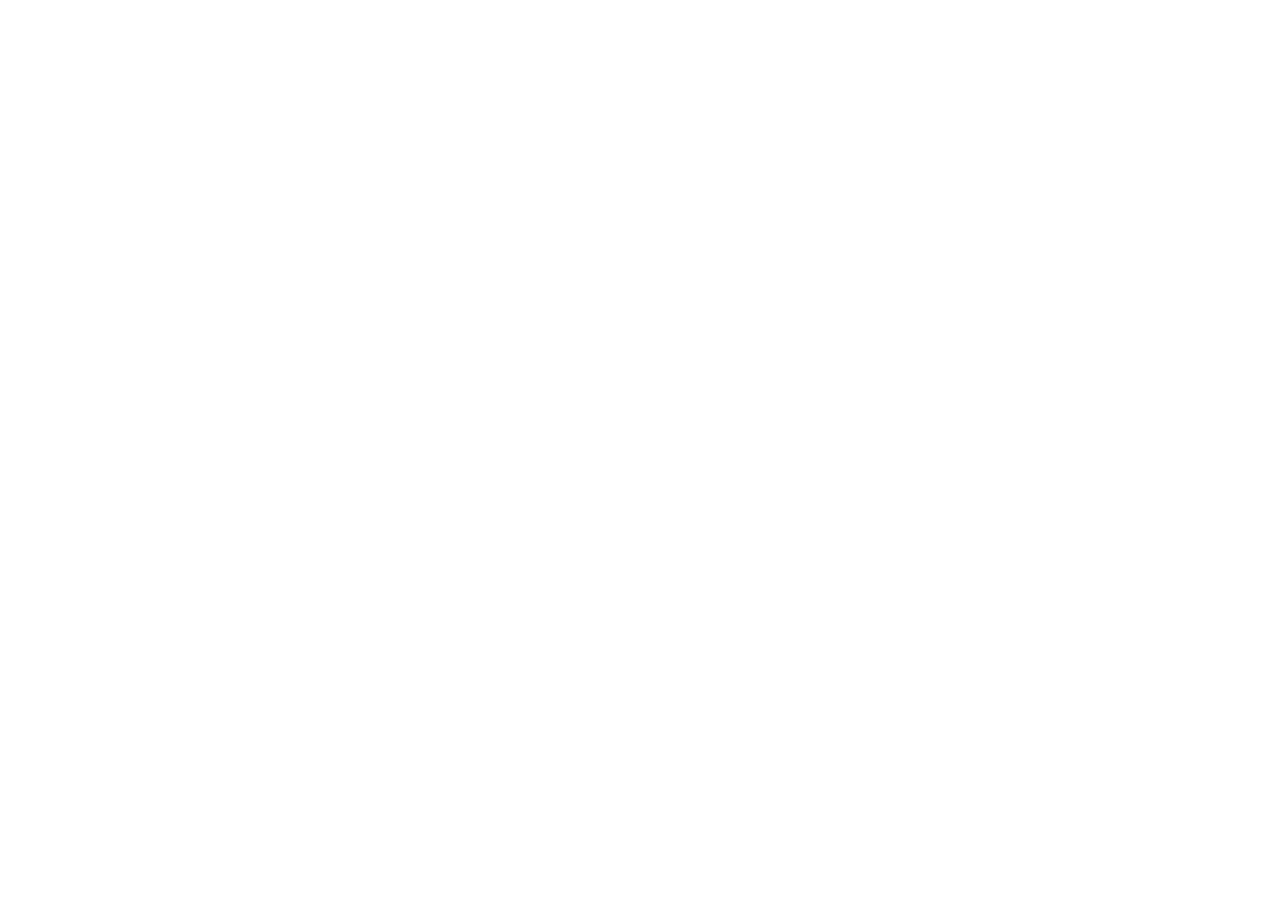
==== sabes/components/frontend/index.html @ 467f761f "feat(sabes): plan the optical-table UI, and land its layout model and canvas Stops the sidebar from " ====
<!doctype html>
<html>
<head>
<meta charset="utf-8">
<style>
  html, body { margin: 0; padding: 0; background: transparent;
    font-family: "Source Sans Pro", -apple-system, system-ui, sans-serif; }
  #stage { display: block; width: 100%; height: auto; }
  .hit { cursor: pointer; }
  .hit .body { transition: filter .12s ease, stroke-width .12s ease; }
  .hit:hover .body { filter: brightness(1.06); stroke-width: 2.6; }
  .hit.selected .body { stroke: #0F766E; stroke-width: 3; }
  .label { font-size: 11px; fill: #334155; pointer-events: none;
    user-select: none; text-anchor: middle; }
  .beam { pointer-events: none; }
  #empty { fill: transparent; cursor: crosshair; }
  .probe { pointer-events: none; }
</style>
</head>
<body>
<svg id="stage" xmlns="http://www.w3.org/2000/svg"></svg>

<script>
// ---------------------------------------------------------------------------
// Streamlit component protocol, implemented by hand.
//
// The official helper library is an npm package; the protocol underneath it is
// three postMessage shapes, so a build step buys nothing here. Doing it this way
// keeps the component a plain static folder that ships as package data and
// deploys with no toolchain.
// ---------------------------------------------------------------------------
const SVG_NS = "http://www.w3.org/2000/svg";

function send(type, extra) {
  window.parent.postMessage(
    Object.assign({isStreamlitMessage: true, type: type}, extra || {}), "*");
}

function setValue(value) {
  send("streamlit:setComponentValue", {value: value, dataType: "json"});
}

function setHeight(height) {
  send("streamlit:setFrameHeight", {height: height});
}

// Streamlit only reruns when the component's value CHANGES. Two identical
// clicks on the same optic would otherwise be swallowed, which reads as a
// broken UI, so every event carries a monotonic sequence number.
let seq = 0;
let selected = null;

function emit(payload) {
  seq += 1;
  payload.seq = seq;
  setValue(payload);
}

// ---------------------------------------------------------------------------
// Rendering
// ---------------------------------------------------------------------------
function el(name, attrs) {
  const node = document.createElementNS(SVG_NS, name);
  for (const key in attrs) {
    if (attrs[key] !== null && attrs[key] !== undefined) {
      node.setAttribute(key, attrs[key]);
    }
  }
  return node;
}

function drawShape(shape) {
  const kind = shape.kind || "rect";
  let body;
  if (kind === "rect") {
    body = el("rect", {
      x: shape.x - (shape.w || 0) / 2, y: shape.y - (shape.h || 0) / 2,
      width: shape.w, height: shape.h, rx: shape.rx || 2,
      fill: shape.fill || "#E2E8F0", stroke: shape.stroke || "#1F4E79",
      "stroke-width": shape.stroke_width || 1.6,
    });
    if (shape.angle) {
      body.setAttribute("transform",
        `rotate(${shape.angle} ${shape.x} ${shape.y})`);
    }
  } else if (kind === "circle") {
    body = el("circle", {
      cx: shape.x, cy: shape.y, r: shape.r || 6,
      fill: shape.fill || "#E2E8F0", stroke: shape.stroke || "#1F4E79",
      "stroke-width": shape.stroke_width || 1.6,
    });
  } else if (kind === "path") {
    body = el("polyline", {
      points: (shape.points || []).map(p => p.join(",")).join(" "),
      fill: "none", stroke: shape.stroke || "#E8873A",
      "stroke-width": shape.width || 3,
      "stroke-linecap": "round", "stroke-linejoin": "round",
      "stroke-dasharray": shape.dash || null,
      opacity: shape.opacity === undefined ? 1 : shape.opacity,
    });
  } else {
    return null;
  }
  body.setAttribute("class", "body");
  return body;
}

function render(spec) {
  const stage = document.getElementById("stage");
  while (stage.firstChild) stage.removeChild(stage.firstChild);

  const width = spec.width || 900;
  const height = spec.height || 360;
  stage.setAttribute("viewBox", `0 0 ${width} ${height}`);
  stage.setAttribute("preserveAspectRatio", "xMidYMid meet");

  if (spec.background) {
    stage.appendChild(el("rect", {
      x: 0, y: 0, width: width, height: height,
      fill: spec.background, rx: 6,
    }));
  }

  // Full-area target underneath everything: a click that hits no optic is a
  // point on the table, which is how instrument heads get placed.
  const empty = el("rect", {id: "empty", x: 0, y: 0, width: width, height: height});
  stage.appendChild(empty);

  (spec.shapes || []).forEach(shape => {
    const body = drawShape(shape);
    if (!body) return;
    if (!shape.clickable) {
      body.setAttribute("class", "body beam");
      stage.appendChild(body);
      if (shape.label) stage.appendChild(labelFor(shape));
      return;
    }
    const group = el("g", {class: "hit" + (shape.id === selected ? " selected" : "")});
    group.appendChild(body);
    if (shape.label) group.appendChild(labelFor(shape));
    const title = el("title", {});
    title.textContent = shape.title || shape.label || shape.id;
    group.appendChild(title);
    group.addEventListener("click", event => {
      event.stopPropagation();
      selected = shape.id;
      render(lastSpec);
      emit({kind: "optic", id: shape.id});
    });
    stage.appendChild(group);
  });

  if (spec.probe) {
    const probe = el("g", {class: "probe"});
    probe.appendChild(el("circle", {
      cx: spec.probe[0], cy: spec.probe[1], r: 7,
      fill: "none", stroke: "#0F766E", "stroke-width": 2,
    }));
    probe.appendChild(el("line", {
      x1: spec.probe[0] - 11, y1: spec.probe[1],
      x2: spec.probe[0] + 11, y2: spec.probe[1],
      stroke: "#0F766E", "stroke-width": 1.4,
    }));
    probe.appendChild(el("line", {
      x1: spec.probe[0], y1: spec.probe[1] - 11,
      x2: spec.probe[0], y2: spec.probe[1] + 11,
      stroke: "#0F766E", "stroke-width": 1.4,
    }));
    stage.appendChild(probe);
  }

  empty.addEventListener("click", event => {
    const point = toSpecCoords(stage, event);
    selected = null;
    emit({kind: "point", x: point.x, y: point.y});
  });

  setHeight(Math.ceil(stage.getBoundingClientRect().height) + 4);
}

function labelFor(shape) {
  const node = el("text", {
    x: shape.x, y: shape.y + (shape.label_dy === undefined ? -10 : shape.label_dy),
    class: "label",
  });
  node.textContent = shape.label;
  return node;
}

// Screen pixels -> spec coordinates, so a click means the same thing no matter
// how the browser scaled the SVG.
function toSpecCoords(svg, event) {
  const point = svg.createSVGPoint();
  point.x = event.clientX;
  point.y = event.clientY;
  const local = point.matrixTransform(svg.getScreenCTM().inverse());
  return {x: Math.round(local.x * 100) / 100, y: Math.round(local.y * 100) / 100};
}

// ---------------------------------------------------------------------------
// Wiring
// ---------------------------------------------------------------------------
let lastSpec = {};

window.addEventListener("message", event => {
  if (!event.data || event.data.type !== "streamlit:render") return;
  const args = event.data.args || {};
  lastSpec = args.spec || {};
  if (args.selected !== undefined) selected = args.selected;
  render(lastSpec);
});

window.addEventListener("resize", () => {
  const stage = document.getElementById("stage");
  if (stage.getBoundingClientRect().height) {
    setHeight(Math.ceil(stage.getBoundingClientRect().height) + 4);
  }
});

send("streamlit:componentReady", {apiVersion: 1});
</script>
</body>
</html>
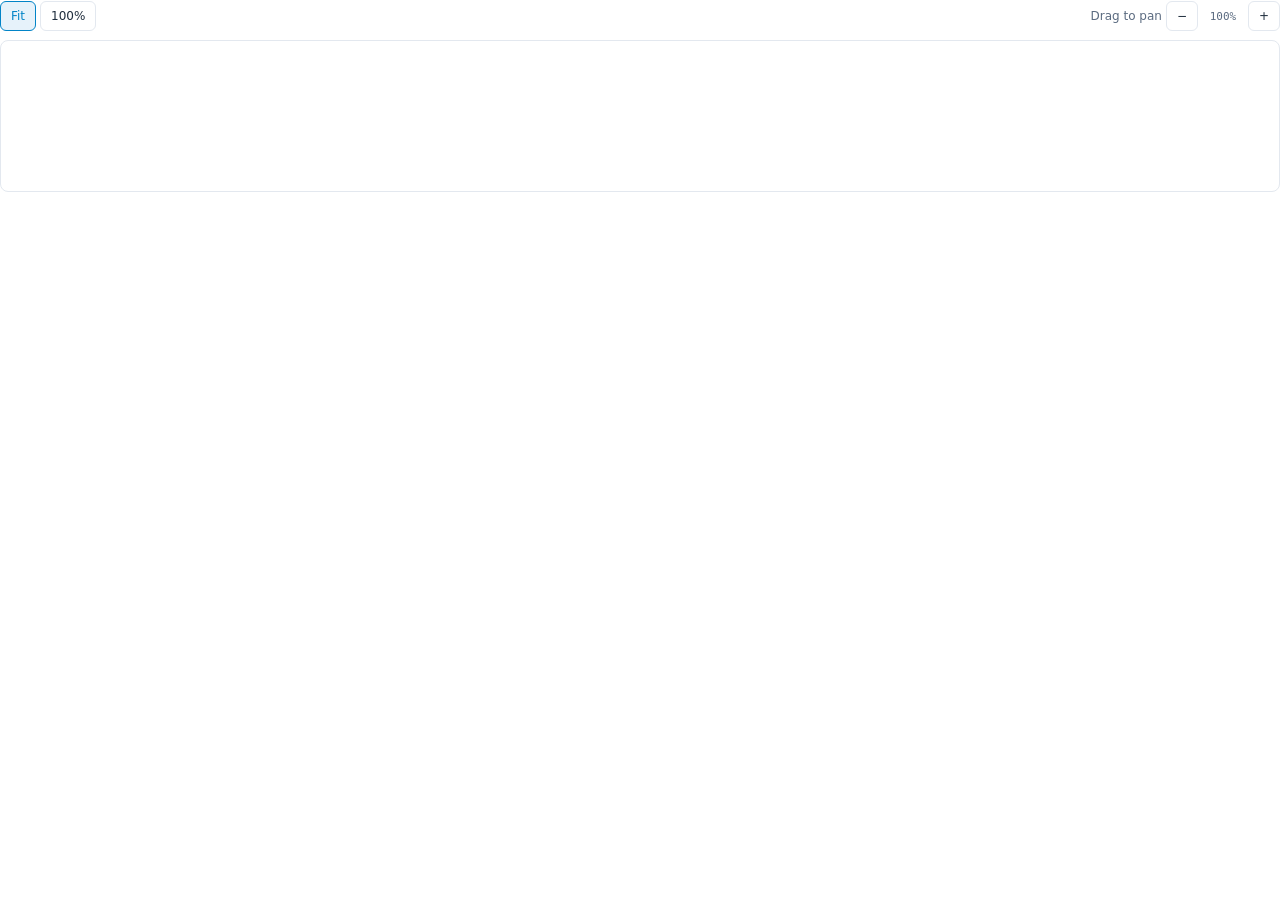
==== commit 68298ce2: "feat(sabes): finish table and archive research" ====
--- a/sabes/components/frontend/index.html
+++ b/sabes/components/frontend/index.html
@@ -3,220 +3,470 @@
 <head>
 <meta charset="utf-8">
 <style>
+  :root {
+    --g-surface: #FFFFFF; --g-ground: #F5F7FA; --g-ink: #0E1726;
+    --g-ink-2: #1F2D3D; --g-muted: #5B6B80; --g-line: #E3E8EF;
+    --g-accent: #0284C7; --g-accent-soft: #E6F2FA;
+    --g-font-sans: "IBM Plex Sans", -apple-system, "Segoe UI", system-ui, sans-serif;
+    --g-font-mono: "IBM Plex Mono", ui-monospace, Consolas, monospace;
+  }
+  * { box-sizing: border-box; }
   html, body { margin: 0; padding: 0; background: transparent;
-    font-family: "Source Sans Pro", -apple-system, system-ui, sans-serif; }
-  #stage { display: block; width: 100%; height: auto; }
-  .hit { cursor: pointer; }
-  .hit .body { transition: filter .12s ease, stroke-width .12s ease; }
-  .hit:hover .body { filter: brightness(1.06); stroke-width: 2.6; }
-  .hit.selected .body { stroke: #0F766E; stroke-width: 3; }
-  .label { font-size: 11px; fill: #334155; pointer-events: none;
-    user-select: none; text-anchor: middle; }
-  .beam { pointer-events: none; }
+    font-family: var(--g-font-sans); color: var(--g-ink-2); }
+  .toolbar { display: flex; align-items: center; justify-content: space-between;
+    gap: 8px; min-height: 40px; padding: 0 0 8px; font-size: 12px; }
+  .toolbar-group { display: flex; align-items: center; gap: 4px; }
+  .toolbar button { appearance: none; border: 1px solid var(--g-line);
+    border-radius: 6px; background: var(--g-surface); color: var(--g-ink-2);
+    font: 500 12px/1 var(--g-font-sans); min-height: 30px;
+    padding: 7px 10px; cursor: pointer; }
+  .toolbar button:hover { background: var(--g-ground); }
+  .toolbar button[aria-pressed="true"] { color: var(--g-accent);
+    border-color: var(--g-accent); background: var(--g-accent-soft); }
+  .toolbar button:disabled { opacity: .45; cursor: default; }
+  .toolbar button:focus-visible, #viewport:focus-visible {
+    outline: 2px solid var(--g-accent); outline-offset: 2px; }
+  #zoom-value { min-width: 42px; text-align: center;
+    font: 500 11px/1 var(--g-font-mono); color: var(--g-muted); }
+  #pan-hint { color: var(--g-muted); white-space: nowrap; }
+  #viewport { overflow: auto; border: 1px solid var(--g-line); border-radius: 8px;
+    background: var(--g-surface); overscroll-behavior: contain;
+    touch-action: pan-x pan-y pinch-zoom; scrollbar-width: thin; position: relative; }
+  #viewport.can-pan { cursor: grab; }
+  #viewport.panning { cursor: grabbing; user-select: none; }
+  #stage { display: block; max-width: none; flex: none; margin-inline: auto; }
+  .hit { cursor: pointer; outline: none; }
+  .body, .beam, .probe { pointer-events: none; }
+  .hit .body { transition: stroke-width .12s ease; }
+  .hit:hover > .body { stroke-width: 2; }
+  .focus-ring { fill: none; stroke: var(--g-accent); stroke-width: 1.8;
+    opacity: 0; pointer-events: none; }
+  .hit.selected .focus-ring { opacity: .7; }
+  .hit:focus-visible .focus-ring { opacity: 1; stroke-width: 2.4; }
+  .label { font: 500 12px var(--g-font-sans); fill: var(--g-ink-2);
+    pointer-events: none; user-select: none; text-anchor: middle; }
+  .label.clickable-label { pointer-events: visiblePainted; cursor: pointer; }
   #empty { fill: transparent; cursor: crosshair; }
-  .probe { pointer-events: none; }
+  @media (max-width: 450px) { #pan-hint { display: none; }
+    .toolbar button { min-height: 34px; padding: 8px 10px; } }
 </style>
 </head>
 <body>
-<svg id="stage" xmlns="http://www.w3.org/2000/svg"></svg>
-
+<div class="toolbar" role="toolbar" aria-label="Optical table view">
+  <div class="toolbar-group">
+    <button id="fit" type="button" aria-pressed="true" title="Show the entire table">Fit</button>
+    <button id="actual" type="button" aria-pressed="false" title="Read labels at their original size">100%</button>
+  </div>
+  <div class="toolbar-group">
+    <span id="pan-hint">Drag to pan</span>
+    <button id="zoom-out" type="button" aria-label="Zoom out">−</button>
+    <output id="zoom-value" aria-label="Table zoom">100%</output>
+    <button id="zoom-in" type="button" aria-label="Zoom in">+</button>
+  </div>
+</div>
+<div id="viewport" tabindex="0" role="region" aria-label="Optical table. Use the view controls to zoom; scroll or drag to pan.">
+  <svg id="stage" xmlns="http://www.w3.org/2000/svg" aria-label="Optical table schematic"></svg>
+</div>
 <script>
-// ---------------------------------------------------------------------------
-// Streamlit component protocol, implemented by hand.
-//
-// The official helper library is an npm package; the protocol underneath it is
-// three postMessage shapes, so a build step buys nothing here. Doing it this way
-// keeps the component a plain static folder that ships as package data and
-// deploys with no toolchain.
-// ---------------------------------------------------------------------------
+// Plain Streamlit component protocol: no frontend build or external runtime.
 const SVG_NS = "http://www.w3.org/2000/svg";
+const stage = document.getElementById("stage");
+const viewport = document.getElementById("viewport");
+let seq = 0;
+const instance = globalThis.crypto?.randomUUID?.() ||
+  Date.now().toString(36) + Math.random().toString(36).slice(2);
+let selected = null;
+let lastSpec = {};
+let viewKey = "optical-table";
+let mode = "fit";
+let scale = 1;
+let lastHeight = 0;
+let lastAvailableWidth = 0;
+let drag = null;
+let suppressClickUntil = 0;
+let viewState = {};
+try { viewState = JSON.parse(sessionStorage.getItem("sabes-table-view") || "{}"); }
+catch (_) { viewState = {}; }
 
 function send(type, extra) {
   window.parent.postMessage(
     Object.assign({isStreamlitMessage: true, type: type}, extra || {}), "*");
 }
-
 function setValue(value) {
   send("streamlit:setComponentValue", {value: value, dataType: "json"});
 }
-
-function setHeight(height) {
-  send("streamlit:setFrameHeight", {height: height});
-}
-
-// Streamlit only reruns when the component's value CHANGES. Two identical
-// clicks on the same optic would otherwise be swallowed, which reads as a
-// broken UI, so every event carries a monotonic sequence number.
-let seq = 0;
-let selected = null;
-
+function setHeight(height) { send("streamlit:setFrameHeight", {height: height}); }
 function emit(payload) {
   seq += 1;
   payload.seq = seq;
+  payload.instance = instance;
   setValue(payload);
 }
-
-// ---------------------------------------------------------------------------
-// Rendering
-// ---------------------------------------------------------------------------
 function el(name, attrs) {
   const node = document.createElementNS(SVG_NS, name);
   for (const key in attrs) {
-    if (attrs[key] !== null && attrs[key] !== undefined) {
-      node.setAttribute(key, attrs[key]);
-    }
+    if (attrs[key] !== null && attrs[key] !== undefined) node.setAttribute(key, attrs[key]);
   }
   return node;
+}
+
+// Fonts use the same self-hosted assets as the parent application.
+try {
+  const base = new URL(window.parent.location.href);
+  base.search = ""; base.hash = "";
+  if (!base.pathname.endsWith("/")) base.pathname += "/";
+  const fontStyle = document.createElement("style");
+  fontStyle.textContent = [
+    ["IBM Plex Sans", "ibm-plex-sans-latin-400-normal.woff2", 400],
+    ["IBM Plex Sans", "ibm-plex-sans-latin-500-normal.woff2", 500],
+    ["IBM Plex Sans", "ibm-plex-sans-latin-600-normal.woff2", 600],
+    ["IBM Plex Mono", "ibm-plex-mono-latin-500-normal.woff2", 500],
+  ].map(([family, file, weight]) =>
+    `@font-face{font-family:"${family}";font-style:normal;font-weight:${weight};font-display:swap;src:url("${new URL("app/static/fonts/" + file, base)}") format("woff2");}`
+  ).join("\n");
+  document.head.appendChild(fontStyle);
+} catch (_) { /* The existing system-font stack remains usable. */ }
+
+function applyTheme(args) {
+  Object.entries(args.theme || {}).forEach(([name, value]) =>
+    document.documentElement.style.setProperty("--g-" + name, value));
+  if (args.font_sans) document.documentElement.style.setProperty("--g-font-sans", args.font_sans);
+  if (args.font_mono) document.documentElement.style.setProperty("--g-font-mono", args.font_mono);
+}
+
+// Sub-primitives stay inside the glyph transform; labels never rotate.
+function drawPart(part, cx, cy) {
+  const kind = part.kind || "rect";
+  const attrs = {
+    fill: part.fill || "none", stroke: part.stroke || "none",
+    "stroke-width": part.stroke_width || 1,
+    opacity: part.opacity === undefined ? 1 : part.opacity,
+  };
+  if (kind === "rect") return el("rect", Object.assign(attrs, {
+    x: cx + (part.dx || 0) - (part.w || 0) / 2,
+    y: cy + (part.dy || 0) - (part.h || 0) / 2,
+    width: part.w, height: part.h, rx: part.rx || 0,
+  }));
+  if (kind === "circle") return el("circle", Object.assign(attrs, {
+    cx: cx + (part.dx || 0), cy: cy + (part.dy || 0), r: part.r || 3,
+  }));
+  if (kind === "ellipse") return el("ellipse", Object.assign(attrs, {
+    cx: cx + (part.dx || 0), cy: cy + (part.dy || 0),
+    rx: part.rx || 3, ry: part.ry || 3,
+  }));
+  if (kind === "line") return el("line", Object.assign(attrs, {
+    x1: cx + part.x1, y1: cy + part.y1, x2: cx + part.x2, y2: cy + part.y2,
+    stroke: part.stroke || "#3B4A5E", "stroke-width": part.stroke_width || 1.2,
+    "stroke-linecap": "round",
+  }));
+  if (kind === "path") return el("path", Object.assign(attrs, {
+    d: part.d || "", transform: `translate(${cx} ${cy})`,
+    "stroke-linecap": "round", "stroke-linejoin": "round",
+  }));
+  return null;
 }
 
 function drawShape(shape) {
   const kind = shape.kind || "rect";
+  const attrs = {
+    fill: shape.fill || "#E3E8EF", stroke: shape.stroke || "#3B4A5E",
+    "stroke-width": shape.stroke_width || 1.6,
+  };
   let body;
-  if (kind === "rect") {
-    body = el("rect", {
-      x: shape.x - (shape.w || 0) / 2, y: shape.y - (shape.h || 0) / 2,
-      width: shape.w, height: shape.h, rx: shape.rx || 2,
-      fill: shape.fill || "#E2E8F0", stroke: shape.stroke || "#1F4E79",
-      "stroke-width": shape.stroke_width || 1.6,
-    });
-    if (shape.angle) {
-      body.setAttribute("transform",
-        `rotate(${shape.angle} ${shape.x} ${shape.y})`);
-    }
-  } else if (kind === "circle") {
-    body = el("circle", {
-      cx: shape.x, cy: shape.y, r: shape.r || 6,
-      fill: shape.fill || "#E2E8F0", stroke: shape.stroke || "#1F4E79",
-      "stroke-width": shape.stroke_width || 1.6,
-    });
-  } else if (kind === "path") {
-    body = el("polyline", {
-      points: (shape.points || []).map(p => p.join(",")).join(" "),
-      fill: "none", stroke: shape.stroke || "#E8873A",
-      "stroke-width": shape.width || 3,
-      "stroke-linecap": "round", "stroke-linejoin": "round",
-      "stroke-dasharray": shape.dash || null,
-      opacity: shape.opacity === undefined ? 1 : shape.opacity,
-    });
-  } else {
-    return null;
-  }
-  body.setAttribute("class", "body");
-  return body;
+  if (kind === "rect") body = el("rect", Object.assign(attrs, {
+    x: shape.x - (shape.w || 0) / 2, y: shape.y - (shape.h || 0) / 2,
+    width: shape.w, height: shape.h, rx: shape.rx === undefined ? 2 : shape.rx,
+  }));
+  else if (kind === "circle") body = el("circle", Object.assign(attrs, {
+    cx: shape.x, cy: shape.y, r: shape.r || 6,
+  }));
+  else if (kind === "ellipse") body = el("ellipse", Object.assign(attrs, {
+    cx: shape.x, cy: shape.y, rx: shape.rx || 6, ry: shape.ry || 6,
+  }));
+  else if (kind === "path") body = el("polyline", {
+    points: (shape.points || []).map(p => p.join(",")).join(" "),
+    fill: "none", stroke: shape.stroke || "#E8873A", "stroke-width": shape.width || 3,
+    "stroke-linecap": "round", "stroke-linejoin": "round",
+    "stroke-dasharray": shape.dash || null,
+    opacity: shape.opacity === undefined ? 1 : shape.opacity,
+  });
+  else return null;
+  if (shape.opacity !== undefined && kind !== "path") body.setAttribute("opacity", shape.opacity);
+  const group = el("g", {class: kind === "path" ? "beam" : "body",
+    "data-node-id": kind === "path" ? null : shape.id});
+  group.appendChild(body);
+  (shape.parts || []).forEach(part => {
+    const primitive = drawPart(part, shape.x, shape.y);
+    if (primitive) group.appendChild(primitive);
+  });
+  if (shape.angle && kind !== "path") group.setAttribute("transform",
+    `rotate(${shape.angle} ${shape.x} ${shape.y})`);
+  return group;
+}
+
+function drawGrid(spec) {
+  const pitch = spec.grid;
+  if (!pitch) return;
+  const dots = [];
+  for (let x = pitch; x < spec.width; x += pitch) {
+    for (let y = pitch; y < spec.height; y += pitch) dots.push(`M${x} ${y}h0.5`);
+  }
+  stage.appendChild(el("path", {
+    d: dots.join(""), stroke: spec.grid_color || "#CBD5E1",
+    "stroke-width": 1.2, "stroke-linecap": "round", opacity: 0.38,
+    "pointer-events": "none",
+  }));
+}
+
+function labelFor(shape) {
+  const node = el("text", {
+    x: shape.x + (shape.label_dx || 0),
+    y: shape.y + (shape.label_dy == null ? -10 : shape.label_dy),
+    class: "label" + (shape.clickable ? " clickable-label" : ""),
+    "text-anchor": shape.label_anchor || "middle", "aria-hidden": "true",
+    "data-node-id": shape.id,
+  });
+  // Inline style overrides the shared default for explicit side labels.
+  node.style.textAnchor = shape.label_anchor || "middle";
+  node.textContent = shape.label;
+  if (shape.clickable) node.addEventListener("click", event => {
+    event.stopPropagation();
+    if (Date.now() >= suppressClickUntil) activate(shape);
+  });
+  return node;
+}
+
+function glyphBounds(shape) {
+  const w = shape.w || (shape.rx || shape.r || 8) * 2;
+  const h = shape.h || (shape.ry || shape.r || 8) * 2;
+  const angle = (shape.angle || 0) * Math.PI / 180;
+  return {
+    w: Math.abs(w * Math.cos(angle)) + Math.abs(h * Math.sin(angle)),
+    h: Math.abs(w * Math.sin(angle)) + Math.abs(h * Math.cos(angle)),
+  };
+}
+
+function activate(shape) {
+  selected = shape.id;
+  saveView();
+  stage.querySelectorAll(".hit").forEach(node => {
+    const active = node.dataset.opticId === shape.id;
+    node.classList.toggle("selected", active);
+    node.setAttribute("aria-pressed", active ? "true" : "false");
+  });
+  emit({kind: "optic", id: shape.id});
 }
 
 function render(spec) {
-  const stage = document.getElementById("stage");
+  const focused = document.activeElement && document.activeElement.dataset.opticId;
+  const left = viewport.scrollLeft, top = viewport.scrollTop;
   while (stage.firstChild) stage.removeChild(stage.firstChild);
-
-  const width = spec.width || 900;
-  const height = spec.height || 360;
+  const width = spec.width || 900, height = spec.height || 360;
   stage.setAttribute("viewBox", `0 0 ${width} ${height}`);
-  stage.setAttribute("preserveAspectRatio", "xMidYMid meet");
-
-  if (spec.background) {
-    stage.appendChild(el("rect", {
-      x: 0, y: 0, width: width, height: height,
-      fill: spec.background, rx: 6,
-    }));
-  }
-
-  // Full-area target underneath everything: a click that hits no optic is a
-  // point on the table, which is how instrument heads get placed.
-  const empty = el("rect", {id: "empty", x: 0, y: 0, width: width, height: height});
+  stage.setAttribute("preserveAspectRatio", "xMinYMin meet");
+  stage.appendChild(el("rect", {x: 0, y: 0, width, height,
+    fill: spec.background || "#FFFFFF", "pointer-events": "none"}));
+  drawGrid(spec);
+  const empty = el("rect", {id: "empty", x: 0, y: 0, width, height});
   stage.appendChild(empty);
-
+  const pointTargets = [empty];
+  const labels = [];
   (spec.shapes || []).forEach(shape => {
     const body = drawShape(shape);
     if (!body) return;
     if (!shape.clickable) {
-      body.setAttribute("class", "body beam");
+      if (shape.kind !== "path" && shape.id) {
+        const title = el("title", {});
+        title.textContent = shape.title || shape.label || shape.id;
+        body.appendChild(title);
+        body.style.pointerEvents = "visiblePainted";
+        pointTargets.push(body);
+      }
       stage.appendChild(body);
-      if (shape.label) stage.appendChild(labelFor(shape));
+      if (shape.label) labels.push(labelFor(shape));
       return;
     }
-    const group = el("g", {class: "hit" + (shape.id === selected ? " selected" : "")});
+    const group = el("g", {
+      class: "hit" + (shape.id === selected ? " selected" : ""),
+      role: "button", tabindex: "0", "aria-label": shape.label || shape.id,
+      "aria-pressed": shape.id === selected ? "true" : "false",
+      "data-optic-id": shape.id,
+    });
+    const bounds = glyphBounds(shape);
+    group.appendChild(el("rect", {
+      x: shape.x - Math.max(bounds.w + 4, 28) / 2,
+      y: shape.y - Math.max(bounds.h + 4, 28) / 2,
+      width: Math.max(bounds.w + 4, 28), height: Math.max(bounds.h + 4, 28),
+      fill: "transparent", "pointer-events": "all", rx: 3, class: "hit-target",
+    }));
     group.appendChild(body);
-    if (shape.label) group.appendChild(labelFor(shape));
+    group.appendChild(el("rect", {
+      x: shape.x - bounds.w / 2 - 4, y: shape.y - bounds.h / 2 - 4,
+      width: bounds.w + 8, height: bounds.h + 8, rx: 4, class: "focus-ring",
+    }));
     const title = el("title", {});
     title.textContent = shape.title || shape.label || shape.id;
     group.appendChild(title);
     group.addEventListener("click", event => {
       event.stopPropagation();
-      selected = shape.id;
-      render(lastSpec);
-      emit({kind: "optic", id: shape.id});
+      if (Date.now() >= suppressClickUntil) activate(shape);
     });
+    group.addEventListener("keydown", event => {
+      if (event.key === "Enter" || event.key === " ") {
+        event.preventDefault(); event.stopPropagation(); activate(shape);
+      }
+    });
+    group.addEventListener("focus", () => group.scrollIntoView({block: "nearest", inline: "nearest"}));
     stage.appendChild(group);
-  });
-
+    if (shape.label) labels.push(labelFor(shape));
+  });
+  // One final label layer keeps text unrotated and independent of muted glyphs.
+  labels.forEach(label => stage.appendChild(label));
   if (spec.probe) {
     const probe = el("g", {class: "probe"});
-    probe.appendChild(el("circle", {
-      cx: spec.probe[0], cy: spec.probe[1], r: 7,
-      fill: "none", stroke: "#0F766E", "stroke-width": 2,
-    }));
-    probe.appendChild(el("line", {
-      x1: spec.probe[0] - 11, y1: spec.probe[1],
-      x2: spec.probe[0] + 11, y2: spec.probe[1],
-      stroke: "#0F766E", "stroke-width": 1.4,
-    }));
-    probe.appendChild(el("line", {
-      x1: spec.probe[0], y1: spec.probe[1] - 11,
-      x2: spec.probe[0], y2: spec.probe[1] + 11,
-      stroke: "#0F766E", "stroke-width": 1.4,
-    }));
+    probe.appendChild(el("circle", {cx: spec.probe[0], cy: spec.probe[1], r: 7,
+      fill: "none", stroke: "var(--g-accent)", "stroke-width": 2}));
+    [[-11, 0, 11, 0], [0, -11, 0, 11]].forEach(([x1, y1, x2, y2]) =>
+      probe.appendChild(el("line", {x1: spec.probe[0] + x1, y1: spec.probe[1] + y1,
+        x2: spec.probe[0] + x2, y2: spec.probe[1] + y2,
+        stroke: "var(--g-accent)", "stroke-width": 1.4})));
     stage.appendChild(probe);
   }
-
-  empty.addEventListener("click", event => {
+  const placeProbe = event => {
+    if (Date.now() < suppressClickUntil) return;
     const point = toSpecCoords(stage, event);
     selected = null;
+    stage.querySelectorAll(".hit.selected").forEach(node => {
+      node.classList.remove("selected"); node.setAttribute("aria-pressed", "false");
+    });
+    saveView();
     emit({kind: "point", x: point.x, y: point.y});
-  });
-
-  setHeight(Math.ceil(stage.getBoundingClientRect().height) + 4);
-}
-
-function labelFor(shape) {
-  const node = el("text", {
-    x: shape.x, y: shape.y + (shape.label_dy === undefined ? -10 : shape.label_dy),
-    class: "label",
-  });
-  node.textContent = shape.label;
-  return node;
-}
-
-// Screen pixels -> spec coordinates, so a click means the same thing no matter
-// how the browser scaled the SVG.
+  };
+  pointTargets.forEach(target => target.addEventListener("click", placeProbe));
+  applyView();
+  viewport.scrollLeft = left; viewport.scrollTop = top;
+  if (focused) {
+    const target = Array.from(stage.querySelectorAll(".hit")).find(node => node.dataset.opticId === focused);
+    if (target) target.focus({preventScroll: true});
+  }
+  reportHeight();
+}
+
+// Inverse CTM includes SVG scaling, viewport scrolling and browser zoom.
 function toSpecCoords(svg, event) {
   const point = svg.createSVGPoint();
-  point.x = event.clientX;
-  point.y = event.clientY;
+  point.x = event.clientX; point.y = event.clientY;
   const local = point.matrixTransform(svg.getScreenCTM().inverse());
   return {x: Math.round(local.x * 100) / 100, y: Math.round(local.y * 100) / 100};
 }
 
-// ---------------------------------------------------------------------------
-// Wiring
-// ---------------------------------------------------------------------------
-let lastSpec = {};
+function saveView() {
+  viewState[viewKey] = {mode, left: viewport.scrollLeft, top: viewport.scrollTop};
+  try { sessionStorage.setItem("sabes-table-view", JSON.stringify(viewState)); }
+  catch (_) { /* View controls still work when storage is unavailable. */ }
+}
+function applyView() {
+  const width = lastSpec.width || 900, height = lastSpec.height || 360;
+  const available = Math.max(1, viewport.clientWidth);
+  lastAvailableWidth = available;
+  let screenHeight = 900;
+  try { screenHeight = window.parent.innerHeight || screenHeight; } catch (_) {}
+  const limit = Math.max(260, Math.min(760, screenHeight * .78));
+  scale = mode === "fit" ? Math.min(available / width, limit / height) : Number(mode);
+  stage.style.width = `${width * scale}px`;
+  stage.style.height = `${height * scale}px`;
+  viewport.style.height = `${Math.min(height * scale + 2, limit)}px`;
+  viewport.classList.toggle("can-pan", width * scale > available + 1 || height * scale > limit);
+  document.getElementById("fit").setAttribute("aria-pressed", mode === "fit" ? "true" : "false");
+  document.getElementById("actual").setAttribute("aria-pressed", mode === 1 ? "true" : "false");
+  document.getElementById("zoom-value").textContent = `${Math.round(scale * 100)}%`;
+  document.getElementById("zoom-out").disabled = scale <= .25;
+  document.getElementById("zoom-in").disabled = scale >= 2;
+  reportHeight();
+}
+function changeZoom(next) {
+  const centerX = (viewport.scrollLeft + viewport.clientWidth / 2) / scale;
+  const centerY = (viewport.scrollTop + viewport.clientHeight / 2) / scale;
+  mode = next === "fit" ? "fit" : Math.min(2, Math.max(.25, Number(next)));
+  applyView();
+  viewport.scrollLeft = mode === "fit" ? 0 : centerX * scale - viewport.clientWidth / 2;
+  viewport.scrollTop = mode === "fit" ? 0 : centerY * scale - viewport.clientHeight / 2;
+  saveView();
+}
+document.getElementById("fit").addEventListener("click", () => changeZoom("fit"));
+document.getElementById("actual").addEventListener("click", () => changeZoom(1));
+document.getElementById("zoom-in").addEventListener("click", () => changeZoom(scale * 1.25));
+document.getElementById("zoom-out").addEventListener("click", () => changeZoom(scale / 1.25));
+viewport.addEventListener("scroll", saveView, {passive: true});
+viewport.addEventListener("pointerdown", event => {
+  if (event.button !== 0) return;
+  drag = {id: event.pointerId, x: event.clientX, y: event.clientY,
+    left: viewport.scrollLeft, top: viewport.scrollTop,
+    mouse: event.pointerType === "mouse", moved: false};
+});
+viewport.addEventListener("pointermove", event => {
+  if (!drag || event.pointerId !== drag.id) return;
+  if (drag.mouse && event.buttons === 0) { finishDrag(); return; }
+  if (Math.hypot(event.clientX - drag.x, event.clientY - drag.y) > 5) drag.moved = true;
+  if (!drag.moved) return;
+  suppressClickUntil = Date.now() + 300;
+  if (drag.mouse && viewport.classList.contains("can-pan")) {
+    viewport.classList.add("panning");
+    viewport.setPointerCapture(event.pointerId);
+    viewport.scrollLeft = drag.left - (event.clientX - drag.x);
+    viewport.scrollTop = drag.top - (event.clientY - drag.y);
+    event.preventDefault();
+  }
+});
+function finishDrag() {
+  if (drag && drag.moved) suppressClickUntil = Date.now() + 300;
+  drag = null; viewport.classList.remove("panning"); saveView();
+}
+viewport.addEventListener("pointerup", finishDrag);
+viewport.addEventListener("pointercancel", finishDrag);
+viewport.addEventListener("lostpointercapture", finishDrag);
+viewport.addEventListener("keydown", event => {
+  if (event.target !== viewport) return;
+  const directions = {ArrowLeft: [-60, 0], ArrowRight: [60, 0], ArrowUp: [0, -60], ArrowDown: [0, 60]};
+  if (directions[event.key]) {
+    event.preventDefault(); viewport.scrollBy(...directions[event.key]);
+  }
+});
 
 window.addEventListener("message", event => {
   if (!event.data || event.data.type !== "streamlit:render") return;
   const args = event.data.args || {};
+  applyTheme(args);
+  const nextKey = args.view_key || "optical-table";
+  let restore = null;
+  if (nextKey !== viewKey || !Object.keys(lastSpec).length) {
+    viewKey = nextKey;
+    const saved = viewState[viewKey] || {};
+    mode = saved.mode || "fit";
+    restore = saved;
+  }
   lastSpec = args.spec || {};
   if (args.selected !== undefined) selected = args.selected;
   render(lastSpec);
+  if (restore) {
+    viewport.scrollLeft = restore.left || 0; viewport.scrollTop = restore.top || 0;
+  }
 });
 
-window.addEventListener("resize", () => {
-  const stage = document.getElementById("stage");
-  if (stage.getBoundingClientRect().height) {
-    setHeight(Math.ceil(stage.getBoundingClientRect().height) + 4);
-  }
-});
-
+function reportHeight() {
+  if (lastSpec.width && Math.abs(viewport.clientWidth - lastAvailableWidth) > 1) {
+    applyView();
+    return;
+  }
+  const height = Math.ceil(document.querySelector(".toolbar").getBoundingClientRect().height + viewport.getBoundingClientRect().height);
+  if (height > 0 && height !== lastHeight) {
+    lastHeight = height; setHeight(height + 4);
+  }
+}
+window.addEventListener("resize", reportHeight);
+window.addEventListener("resize", () => applyView());
+if (window.ResizeObserver) new ResizeObserver(reportHeight).observe(document.body);
+if (document.fonts) document.fonts.ready.then(reportHeight);
 send("streamlit:componentReady", {apiVersion: 1});
 </script>
 </body>
